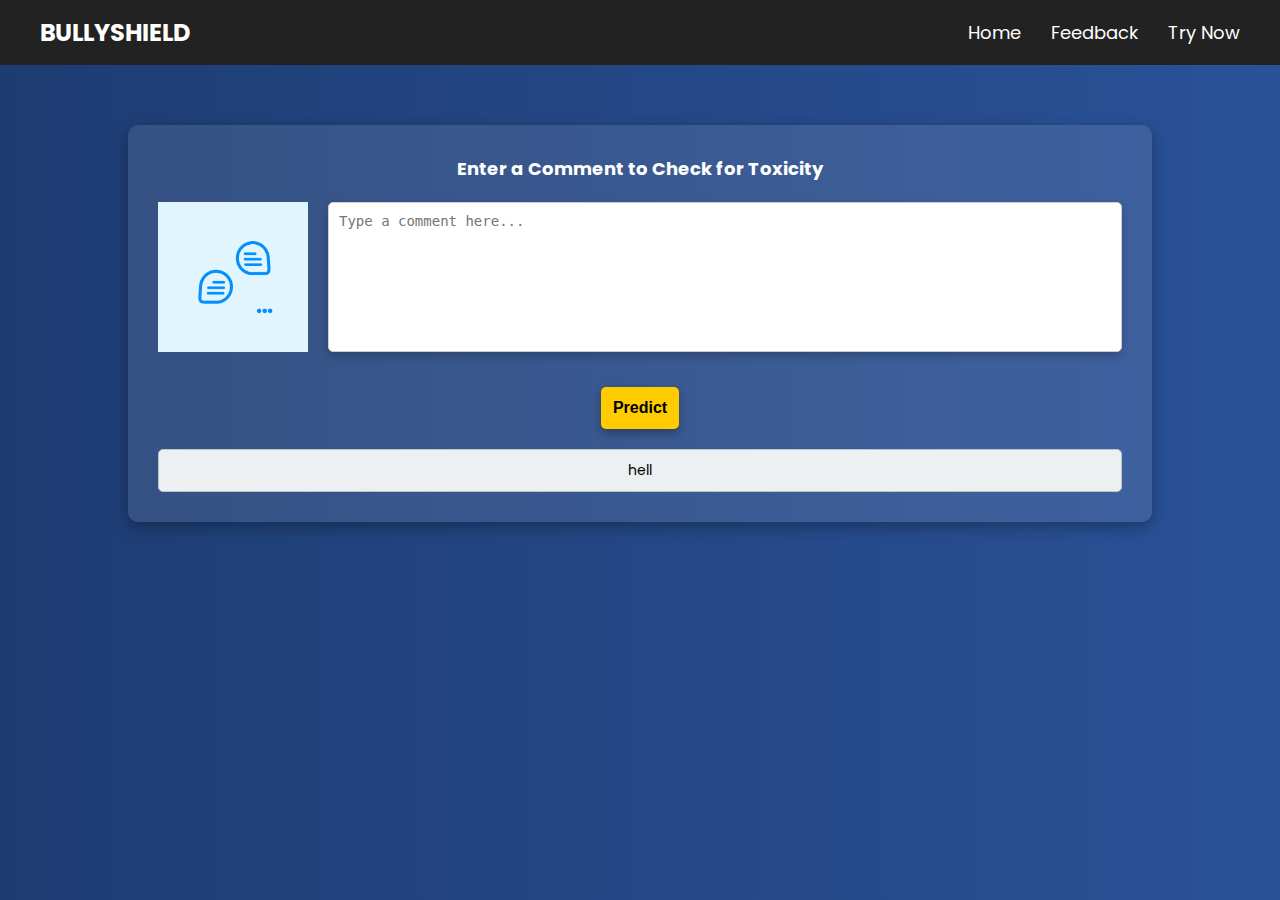
==== templates/try.html @ abcc3058 "frontend updated" ====
<!DOCTYPE html>
<html lang="en">

<head>
    <meta charset="UTF-8">
    <meta name="viewport" content="width=device-width, initial-scale=1.0">
    <title>BullyShield - Try</title>
    <link rel="stylesheet" href="../static/css/style.css">
</head>

<body>
    <nav>
        <h1>BULLYSHIELD</h1>
        <div class="menu-icon" onclick="toggleMenu()">&#9776;</div> <!-- Hamburger Icon -->
        <ul class="nav-links">
            <li><a href="/">Home</a></li>
            <li><a href="/feedback">Feedback</a></li>
            <li><a href="/try">Try Now</a></li>
        </ul>
    </nav>

    <section class="try-container">
        <h2>Enter a Comment to Check for Toxicity</h2>
        <div class="try-input">
            <img src="../static/images/chat.gif" alt="Chat Illustration"
                class="try-img">
            <textarea id="textInput" placeholder="Type a comment here..."></textarea>
        </div>
        <button id="predictBtn">Predict</button>
        <p id="result">hell</p>
    </section>

    <script src="../static/js/script.js"></script>
</body>

</html>
---- static/css/style.css ----
/* Import Google Fonts */
@import url('https://fonts.googleapis.com/css2?family=Poppins:wght@300;400;600;700&display=swap');

/* General Styles */
* {
    margin: 0;
    padding: 0;
    box-sizing: border-box;
    scroll-behavior: smooth;
}

body {
    font-family: 'Poppins', sans-serif;
    background: linear-gradient(to right, #1e3c72, #2a5298);
    color: white;
    text-align: center;
}

/* Navigation Bar */
nav {
    display: flex;
    justify-content: space-between;
    align-items: center;
    padding: 15px 40px;
    background: #222;
    color: white;
    position: relative;
}

nav h1 {
    font-size: 24px;
}

.nav-links {
    display: flex;
    gap: 30px;
}

.nav-links li {
    list-style: none;
}

.nav-links a {
    text-decoration: none;
    color: white;
    font-size: 18px;
    transition: color 0.3s;
}

.nav-links a:hover {
    color: #ffcc00;
}

/* Hamburger Menu for Mobile */
.menu-icon {
    display: none;
    font-size: 28px;
    cursor: pointer;
}

/* Hero Section */
.hero {
    height: 100vh;
    display: flex;
    align-items: center;
    justify-content: center;
    text-align: center;
    background: url('../images/Hero\ bg.webp') no-repeat center center/cover;
    background-attachment: fixed;
    position: relative;
}

.hero::before {
    content: "";
    position: absolute;
    top: 0;
    left: 0;
    width: 100%;
    height: 100%;
    background: rgba(0, 0, 0, 0.5);
    /* Dark overlay */
}

.hero-content {
    position: relative;
    z-index: 1;
    max-width: 700px;
    background: rgba(255, 255, 255, 0.1);
    padding: 30px;
    border-radius: 15px;
    backdrop-filter: blur(5px);
    box-shadow: 0 5px 20px rgba(0, 0, 0, 0.3);
}

.hero h2 {
    font-size: 40px;
    margin-bottom: 15px;
}

.hero p {
    font-size: 18px;
    margin-bottom: 20px;
}

.cta-button {
    padding: 12px 25px;
    background: #ffcc00;
    color: black;
    text-decoration: none;
    border-radius: 5px;
    font-size: 20px;
    font-weight: 600;
    transition: 0.3s ease-in-out;
    box-shadow: 0 4px 10px rgba(0, 0, 0, 0.3);
}

.cta-button:hover {
    background: #ffa500;
    transform: scale(1.1);
}

/* About Section */
.about {
    padding: 80px 10%;
    text-align: center;
    color: #f5f5f5;
}

.about-content {
    display: flex;
    align-items: center;
    justify-content: space-between;
    gap: 40px;
    max-width: 1200px;
    margin: auto;
}

.about .text {
    flex: 1;
    text-align: left;
}

.about h2 {
    font-size: 2.5rem;
    margin-bottom: 15px;
    color: #ffcc70;
}

.about p {
    font-size: 1.1rem;
    line-height: 1.6;
    color: #ddd;
}

.about .image {
    flex: 1;
    text-align: center;
}

.about img {
    width: 100%;
    max-width: 400px;
    height: auto;
    border-radius: 10px;
    box-shadow: 0 4px 10px rgba(255, 204, 112, 0.2);
}

/* Features Section */
.features {
    padding: 50px 20px;
    text-align: center;
    display: flex;
    flex-direction: column;
    justify-content: center;
}

.feature-grid {
    display: flex;
    gap: 40px;
    justify-content: center;
    flex-wrap: wrap;
}

.cube img {
    width: 80%;
    height: 60%;
    object-fit: cover;
    border-radius: 10px;
}

.cube {
    width: 300px;
    height: 200px;
    perspective: 1000px;
}

.cube-inner {
    width: 100%;
    height: 100%;
    position: relative;
    transform-style: preserve-3d;
    transition: transform 1s;
}

.cube:hover .cube-inner {
    transform: rotateY(180deg);
}

.cube-face {
    position: absolute;
    width: 100%;
    height: 100%;
    background: linear-gradient(to right, #ffcc00, #ffa500);
    display: flex;
    align-items: center;
    justify-content: center;
    color: black;
    border-radius: 15px;
    box-shadow: 0 5px 15px rgba(0, 0, 0, 0.3);
    backface-visibility: hidden;
    gap: 10px;
    flex-direction: column;
}

.cube-front {
    transform: rotateY(0deg);
}

.cube-back {
    transform: rotateY(180deg);
    background: linear-gradient(to right, #ff6600, #ff3300);
    color: white;
    text-align: center;
    font-size: 16px;
    padding: 10px;
}

/* Try & Feedback Page */
.container {
    margin-top: 120px;
    padding: 20px;
}

h2 {
    font-size: 32px;
    margin-bottom: 15px;
}

textarea {
    width: 70%;
    height: 150px;
    padding: 15px;
    border-radius: 10px;
    border: none;
    font-size: 18px;
    background: white;
    color: black;
    resize: none;
    outline: none;
    box-shadow: 0 4px 8px rgba(0, 0, 0, 0.2);
    transition: 0.3s ease-in-out;
}

textarea:focus {
    border: 2px solid #ffcc00;
    box-shadow: 0 0 15px rgba(255, 204, 0, 0.7);
}

button {
    margin-top: 20px;
    padding: 12px 30px;
    font-size: 18px;
    font-weight: bold;
    border: none;
    background: #ffcc00;
    color: black;
    cursor: pointer;
    transition: 0.3s ease-in-out;
    border-radius: 5px;
    box-shadow: 0 4px 10px rgba(0, 0, 0, 0.3);
}

button:hover {
    background: #ffa500;
    transform: scale(1.1);
}

/* Feedback Section */
.feedback-container {
    background: rgba(255, 255, 255, 0.1);
    padding: 30px;
    border-radius: 10px;
    width: 80%;
    margin: auto;
    margin-top: 60px;
    box-shadow: 0px 5px 15px rgba(0, 0, 0, 0.3);
    animation: fadeIn 1s ease-in-out;
}

.feedback-container h2 {
    font-size: 32px;
    margin-bottom: 20px;
}

.feedback-main{
    display: flex;
    justify-content: center;
    align-items: center;
}

.feedback-container img {
    width: 200px;
    height: 200px;
}

.feedback-container p{
    color: #2c3e50;  /* Dark gray text */
    background: #ecf0f1; /* Light grayish background */
    border: 1px solid #bdc3c7; /* Subtle border */
    padding: 10px;
    border-radius: 5px;
    visibility: hidden;
    margin-top: 20px;
}

textarea {
    width: 70%;
    height: 150px;
    padding: 15px;
    border-radius: 10px;
    border: none;
    font-size: 18px;
    background: white;
    color: black;
    resize: none;
    outline: none;
    box-shadow: 0 4px 8px rgba(0, 0, 0, 0.2);
    transition: 0.3s ease-in-out;
}

textarea:focus {
    border: 2px solid #ffcc00;
    box-shadow: 0 0 15px rgba(255, 204, 0, 0.7);
}

/* Submit Button */
button {
    margin-top: 20px;
    padding: 12px 30px;
    font-size: 18px;
    font-weight: bold;
    border: none;
    background: #ffcc00;
    color: black;
    cursor: pointer;
    transition: 0.3s ease-in-out;
    border-radius: 5px;
    box-shadow: 0 4px 10px rgba(0, 0, 0, 0.3);
}

button:hover {
    background: #ffa500;
    transform: scale(1.1);
}

/* Footer */
footer {
    background-color: #111;
    color: #f5f5f5;
    text-align: center;
    padding: 20px 10%;
    margin-top: 50px;
}

.footer-content {
    max-width: 1200px;
    margin: auto;
}

.footer-content p {
    font-size: 1rem;
    margin-bottom: 10px;
}

.footer-links {
    list-style: none;
    padding: 0;
    display: flex;
    justify-content: center;
    gap: 15px;
}

.footer-links li {
    display: inline;
}

.footer-links a {
    color: #ffcc70;
    text-decoration: none;
    font-size: 1rem;
    transition: color 0.3s ease;
}

.footer-links a:hover {
    color: #ff9900;
}

.try-container {
    background: rgba(255, 255, 255, 0.1);
    padding: 30px;
    border-radius: 10px;
    width: 80%;
    margin: auto;
    margin-top: 60px;
    box-shadow: 0px 5px 15px rgba(0, 0, 0, 0.3);
    animation: fadeIn 1s ease-in-out;
}

.try-input{
    display: flex;
    gap: 20px;
    justify-content: center;
    align-items: center;
    margin: 20px 0;
}

.try-container h2 {
    font-size: 18px;
    margin-bottom: 15px;
}

.try-img {
    width: 80%;
    max-width: 150px;
    height: auto;
}

#textInput {
    width: 100%;
    min-height: 100px;
    padding: 10px;
    border: 1px solid #ccc;
    border-radius: 5px;
    font-size: 14px;
    resize: none;
}

#predictBtn {
    width: fit-content;
    padding: 12px;
    margin-top: 15px;
    font-size: 16px;
    border: none;
    background-color: #ffcc00;
    color: #000;
    border-radius: 5px;
    cursor: pointer;
}

#predictBtn:hover {
    background: #ffa500;
}

#result {
    font-size: 14px;
    color: #000; 
    background: #ecf0f1;
    border: 1px solid #bdc3c7;
    padding: 10px;
    border-radius: 5px;
    margin-top: 20px;
}

/* Animations */
@keyframes fadeIn {
    0% {
        opacity: 0;
        transform: translateY(-20px);
    }

    100% {
        opacity: 1;
        transform: translateY(0);
    }
}

/* Mobile Responsive Styles */
@media (max-width: 768px) {
    /* Navigation Bar */

    .menu-icon {
        display: block;
    }

    .nav-links {
        display: none;
        flex-direction: column;
        position: absolute;
        top: 60px;
        left: 0;
        width: 100%;
        background: rgba(34, 34, 34, 0.95);
        padding: 10px 0;
        text-align: center;
        z-index: 1000; 
        transition: all 0.3s ease; 
        backdrop-filter: blur(5px); 
        box-shadow: 0 4px 10px rgba(0, 0, 0, 0.3);
    }

    .nav-links.show {
        display: flex;
    }

    .nav-links a {
        font-size: 18px;
        padding: 5px;
        display: block;
        width: 100%;
        transition: all 0.3s ease;
    }

    .nav-links a:hover {
        background: rgba(255, 204, 0, 0.1);
        color: #ffcc00;
    }

    /* Hero Section */
    .hero {
        height: 85vh;
        background-size: cover;
        background-position: center;
        display: flex;
        justify-content: center;
        align-items: center;
        text-align: center;
        padding: 20px;
    }

    .hero-content {
        max-width: 95%;
    }

    .hero h2 {
        font-size: 26px;
        font-weight: bold;
        color: white;
        margin-bottom: 12px;
    }

    .hero p {
        font-size: 16px;
        line-height: 1.5;
        color: #ddd;
        margin-bottom: 15px;
    }

    .cta-button {
        font-size: 18px;
        padding: 12px 22px;
        border-radius: 8px;
        font-weight: 600;
        transition: 0.3s ease-in-out;
    }

    .cta-button:hover {
        background: #ff9800;
        color: white;
    }

    /* About Section */
    .about {
        padding: 40px 6%;
        text-align: center;
    }

    .about-content {
        flex-direction: column;
        gap: 20px;
    }

    .about h2 {
        font-size: 24px;
        margin-bottom: 15px;
        text-align: center;
    }

    .about p {
        font-size: 16px;
        line-height: 1.6;
        text-align: center;
    }

    .about .image img {
        max-width: 85%;
        border-radius: 10px;
        margin-top: 15px;
    }

    /* Features Section */
    .feature-grid {
        display: grid;
        grid-template-columns: 1fr;
        gap: 15px;
        padding: 20px;
    }

    .feature-box {
        background: #f8f8f8;
        padding: 15px;
        border-radius: 8px;
        text-align: center;
    }

    .feature-box h4 {
        font-size: 18px;
        margin-bottom: 8px;
    }

    .feature-box p {
        font-size: 15px;
        line-height: 1.5;
    }

    /* Try & Feedback Page */
    .container {
        padding: 15px;
        text-align: center;
    }

    textarea {
        width: 100%;
        font-size: 17px;
        padding: 12px;
        border-radius: 6px;
        border: 1px solid #ccc;
        resize: none;
    }

    button {
        width: 100%;
        font-size: 17px;
        padding: 14px;
        border-radius: 8px;
        font-weight: 600;
        cursor: pointer;
    }

    button:hover {
        background: #ff9800;
        color: white;
    }

    /* Footer */
    footer {
        background: #222;
        color: white;
        padding: 20px;
        text-align: center;
        font-size: 15px;
    }

    .footer-links {
        display: flex;
        flex-direction: column;
        gap: 10px;
        margin-top: 10px;
    }

    .footer-links a {
        color: #ff9800;
        text-decoration: none;
        font-weight: 500;
    }

    .feedback-container {
        width: 90%;
        padding: 15px;
        text-align: center;
    }

    .feedback-container h2 {
        font-size: 18px;
        margin-bottom: 12px;
    }

    .feedback-main {
        display: flex;
        flex-direction: column;
        align-items: center;
        gap: 12px;
    }

    .feedback-main img {
        width: 80%;
        max-width: 180px;
        height: auto;
        border-radius: 10px;
    }

    #feedbackInput {
        width: 100%;
        /* min-height: 120px; */
        padding: 12px;
        font-size: 14px;
        border-radius: 5px;
        border: 1px solid #ccc;
        resize: none;
    }

    #submitFeedback {
        width: fit-content;
        padding: 12px;
        font-size: 16px;
        border-radius: 5px;
        background: #ffa500;
        color: #000;
        cursor: pointer;
        border: none;
        margin-top: 20px;
    }

    #submitFeedback:hover {
        background: #ffcc00;
    }

    #feedbackMessage {
        font-size: 14px;
        margin-top: 10px;
        color: #28a745;
    }

    .try-container {
        width: 90%;
        max-width: 400px;
        margin: 30px auto;
        padding: 15px;
        border-radius: 10px;
        box-shadow: 0px 4px 8px rgba(0, 0, 0, 0.1);
        text-align: center;
    }

    .try-container h2 {
        font-size: 16px;
        margin-bottom: 10px;
    }

    .try-input {
        display: flex;
        flex-direction: column;
        align-items: center;
        gap: 10px;
    }

    .try-img {
        width: 80%;
        max-width: 180px;
        height: auto;
        border-radius: 10px;
    }

    #textInput {
        width: 100%;
        min-height: 100px;
        padding: 10px;
        border: 1px solid #ccc;
        border-radius: 5px;
        font-size: 14px;
        resize: none;
    }

    #predictBtn {
        width: fit-content;
        padding: 12px;
        margin-top: 10px;
        font-size: 14px;
        border: none;
        background-color: #ffcc00;
        color: #000;
        border-radius: 5px;
        cursor: pointer;
    }

    #predictBtn:hover {
        background: #ffa500;
    }

    #result {
        font-size: 14px;
        margin-top: 20px;
        color: #000;
    }
}
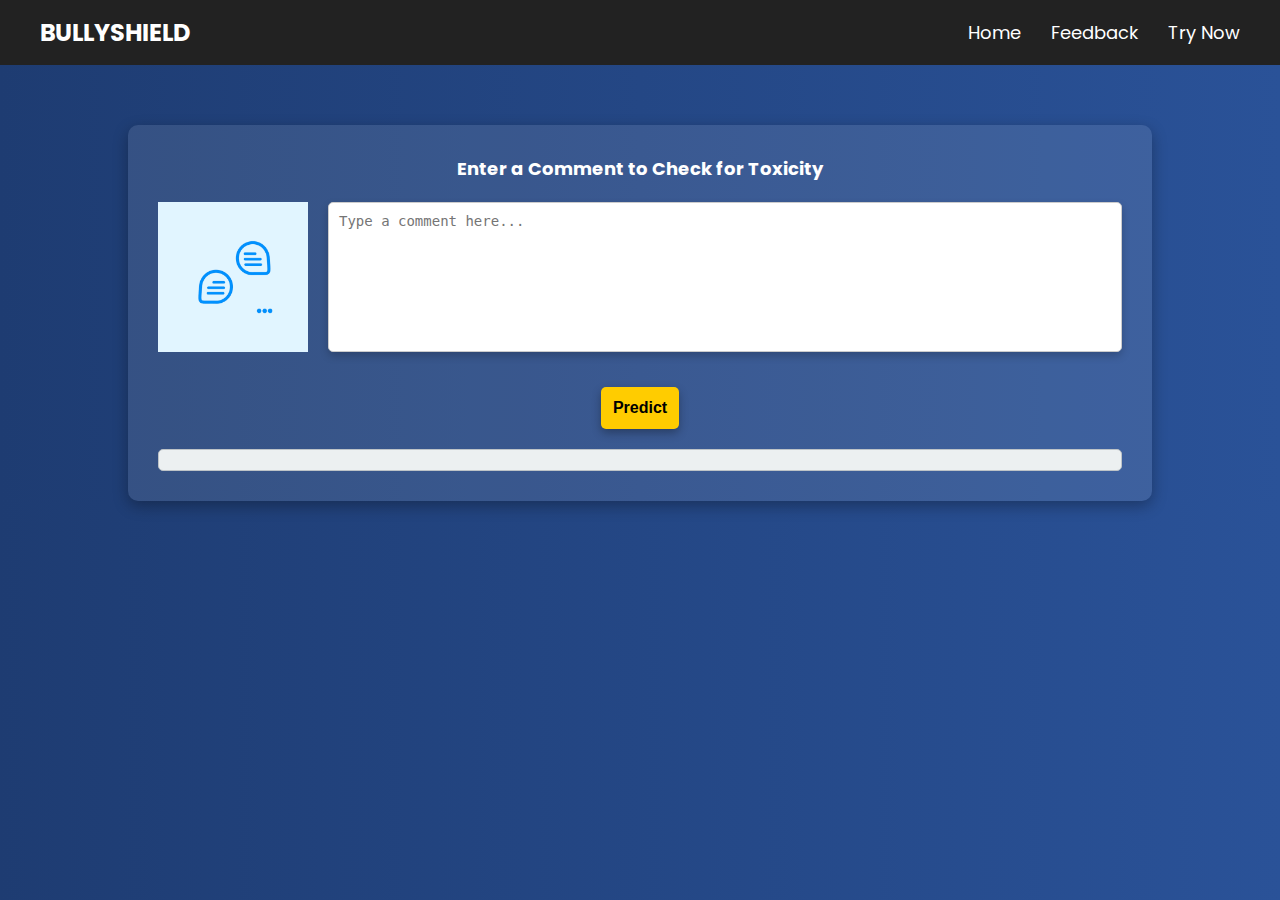
==== commit b988c6e9: "full frontend updated" ====
--- a/templates/try.html
+++ b/templates/try.html
@@ -27,7 +27,7 @@
             <textarea id="textInput" placeholder="Type a comment here..."></textarea>
         </div>
         <button id="predictBtn">Predict</button>
-        <p id="result">hell</p>
+        <p id="result"></p>
     </section>
 
     <script src="../static/js/script.js"></script>
